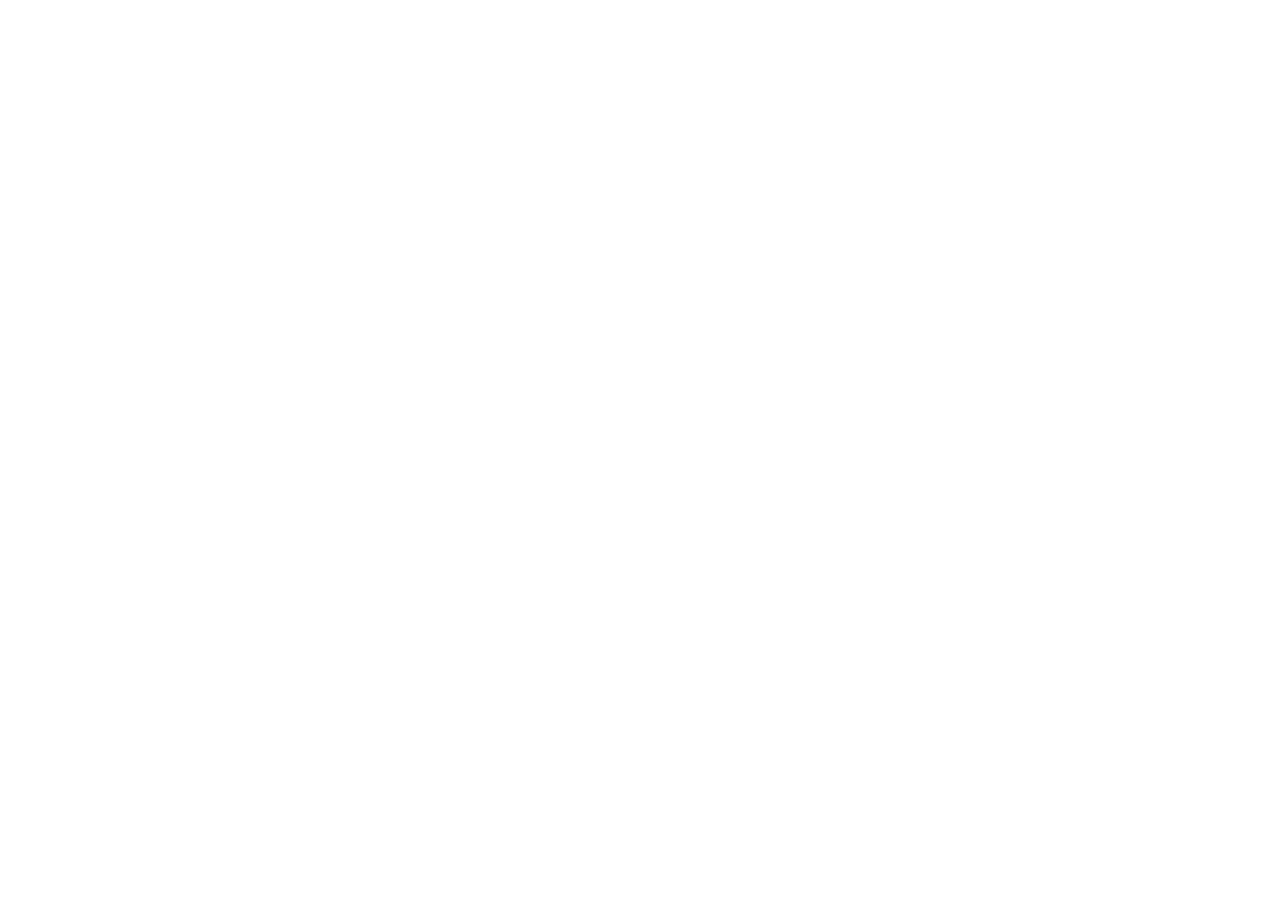
==== datos.html @ 33891cfa "Add files via upload" ====
<!DOCTYPE html>
<html lang="en">
<head>
    <meta charset="UTF-8">
    <meta name="viewport" content="width=device-width, initial-scale=1.0">
    <title>Document</title>
    <link rel="icon" href="./img/Masterball.png" type="image/x-icon">
</head>
<body>
    
</body>
</html>
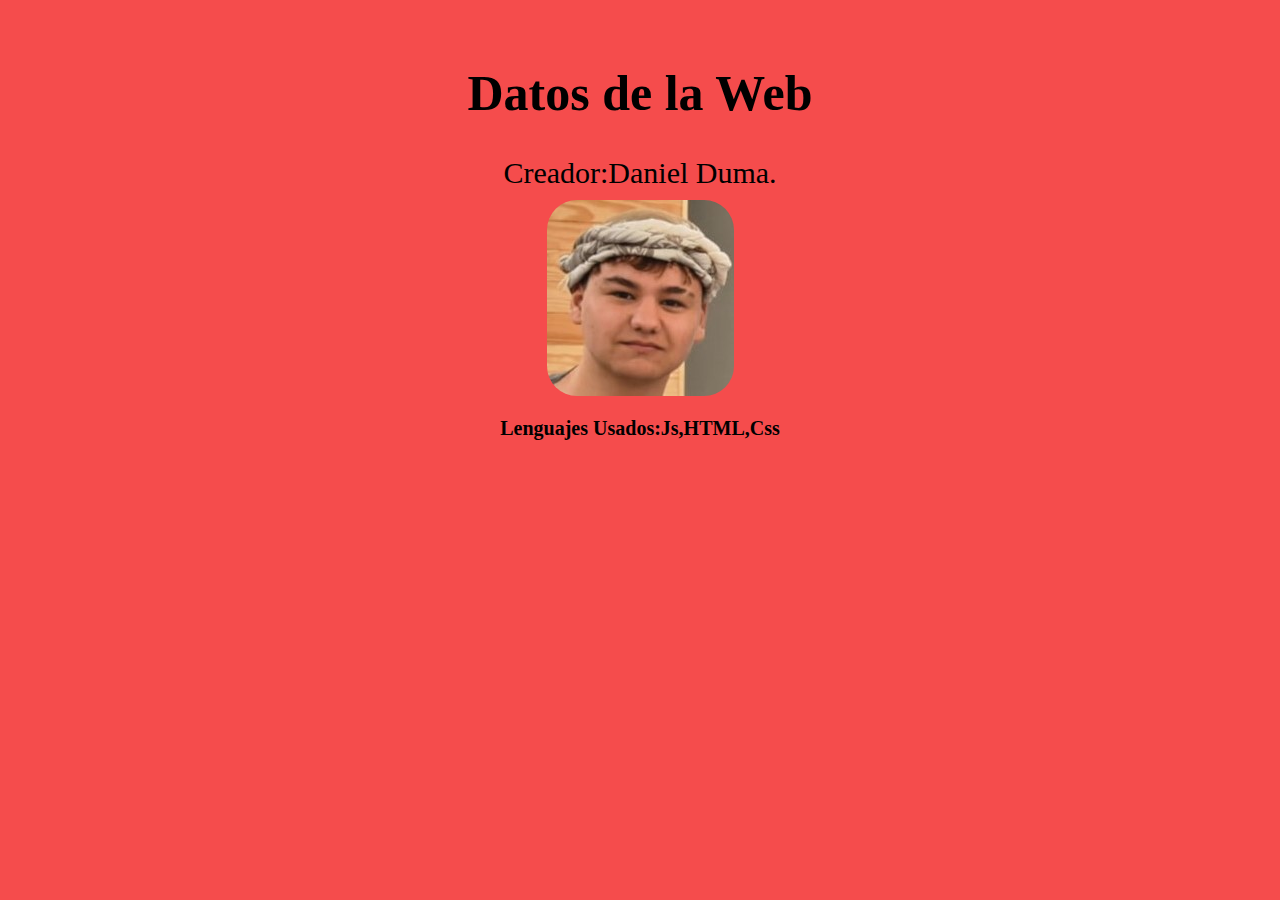
==== commit 9481ee9e: "Add files via upload" ====
--- a/datos.html
+++ b/datos.html
@@ -3,10 +3,20 @@
 <head>
     <meta charset="UTF-8">
     <meta name="viewport" content="width=device-width, initial-scale=1.0">
-    <title>Document</title>
+    <title>Datos</title>
+    <link rel="stylesheet" href="./css/datos.css">
     <link rel="icon" href="./img/Masterball.png" type="image/x-icon">
 </head>
 <body>
-    
+    <h1 class="title">Datos de la Web</h1>
+
+    <div class="content">
+    <p>Creador:Daniel Duma.</p>
+    </div>
+<img src="./img/duma.jpg">
+
+    <div class="lenguaje">
+    <h1>Lenguajes Usados:Js,HTML,Css</h1>
+    </div>
 </body>
 </html>--- a/css/datos.css
+++ b/css/datos.css
@@ -0,0 +1,47 @@
+body {
+    background: #f54c4c;
+    display: flex;
+    flex-direction: column;
+    align-items: center;
+    justify-content: center;
+    height: 100vh; /* Hace que el fondo ocupe toda la altura de la ventana */
+    margin: 0; /* Elimina el margen predeterminado del cuerpo */
+  }
+
+
+.title {
+    top: 30px;
+    font-weight: bold;
+    font-size: 70px;
+    position: absolute;
+    display: flex;
+  }
+
+  @media screen and (min-width: 300px) {
+    .title {
+        font-size: 50px;
+    }
+}
+
+.content {
+    position: absolute;
+    top: 120px; /* Ajusta la posición según sea necesario */
+    font-size: 30px; /* Ajusta el tamaño de fuente según sea necesario */
+    line-height: 1.5; /* Espaciado entre líneas */
+  }
+
+
+  img {
+    border-radius: 30px;
+    position: absolute;
+    top: 200px; /* Ajusta la posición según sea necesario */
+    font-size: 30px; /* Ajusta el tamaño de fuente según sea necesario */
+    line-height: 1.5; /* Espaciado entre líneas */
+  }
+
+  .lenguaje {
+    position: absolute;
+    top: 400px; /* Ajusta la posición según sea necesario */
+    font-size: 10px; /* Ajusta el tamaño de fuente según sea necesario */
+    line-height: 1.5; /* Espaciado entre líneas */
+  }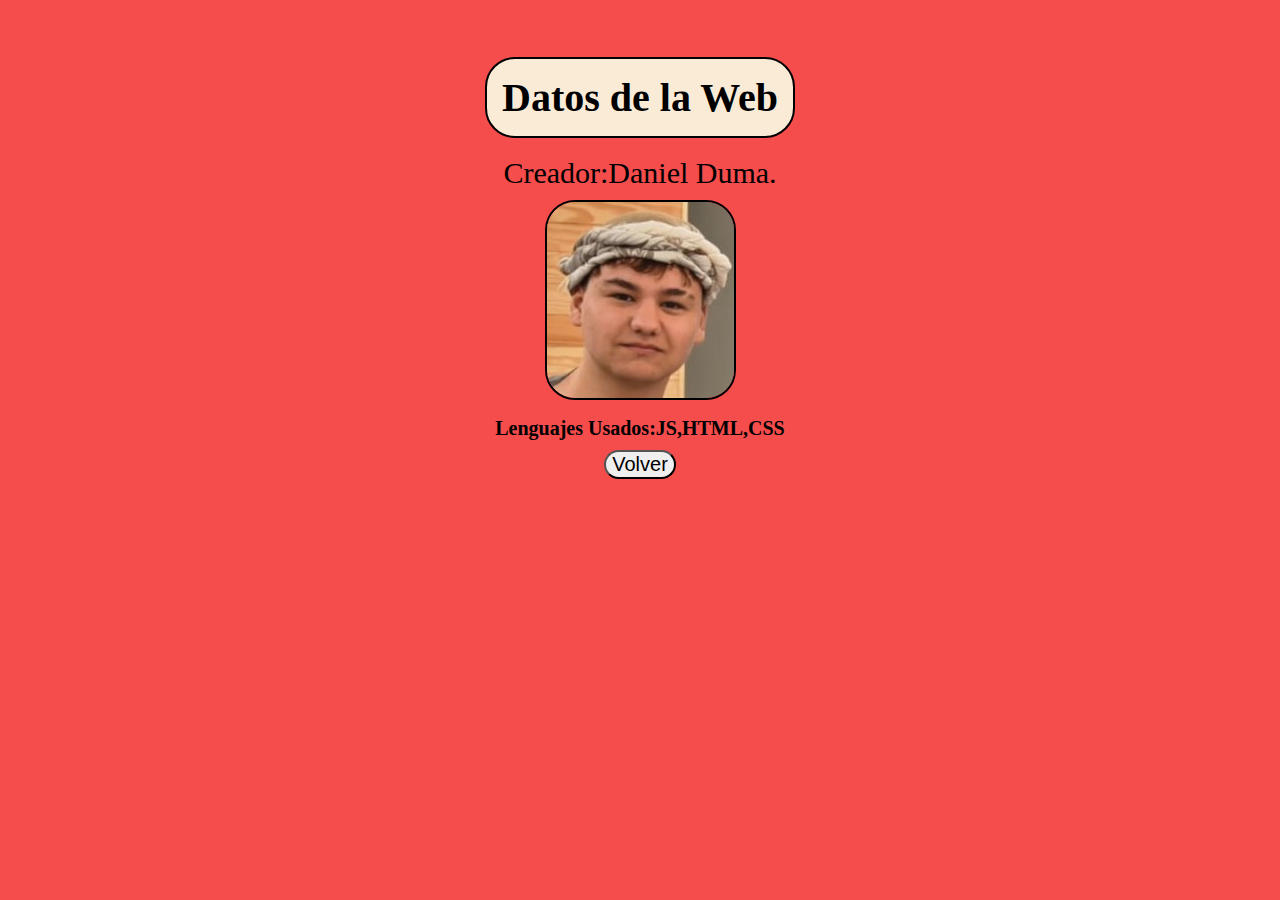
==== commit 76b84ab2: "Add files via upload" ====
--- a/datos.html
+++ b/datos.html
@@ -16,7 +16,17 @@
 <img src="./img/duma.jpg">
 
     <div class="lenguaje">
-    <h1>Lenguajes Usados:Js,HTML,Css</h1>
+    <h1>Lenguajes Usados:JS,HTML,CSS</h1>
     </div>
+
+
+
+
+
+    <button class="boton" id="return">Volver</button>
+
+
+
+    <script src="./js/datos.js"></script>
 </body>
 </html>--- a/css/datos.css
+++ b/css/datos.css
@@ -12,14 +12,18 @@
 .title {
     top: 30px;
     font-weight: bold;
-    font-size: 70px;
+    font-size: 30px;
     position: absolute;
     display: flex;
+    background-color: antiquewhite;
+    padding: 15px;
+    border-radius: 30px;
+    border: 2px solid black;
   }
 
   @media screen and (min-width: 300px) {
     .title {
-        font-size: 50px;
+        font-size: 40px;
     }
 }
 
@@ -37,6 +41,7 @@
     top: 200px; /* Ajusta la posición según sea necesario */
     font-size: 30px; /* Ajusta el tamaño de fuente según sea necesario */
     line-height: 1.5; /* Espaciado entre líneas */
+    border: 2px solid black;
   }
 
   .lenguaje {
@@ -44,4 +49,17 @@
     top: 400px; /* Ajusta la posición según sea necesario */
     font-size: 10px; /* Ajusta el tamaño de fuente según sea necesario */
     line-height: 1.5; /* Espaciado entre líneas */
-  }+  }
+  
+  .boton {
+    position:absolute;
+    top: 450px;
+    font-size: 20px;
+    border-radius: 30px;
+  }
+
+  .boton:hover {
+    transform: scale(1.1);
+    box-shadow: 0 0 2rem rgba(0, 0, 0, .25);
+    cursor: pointer;
+}